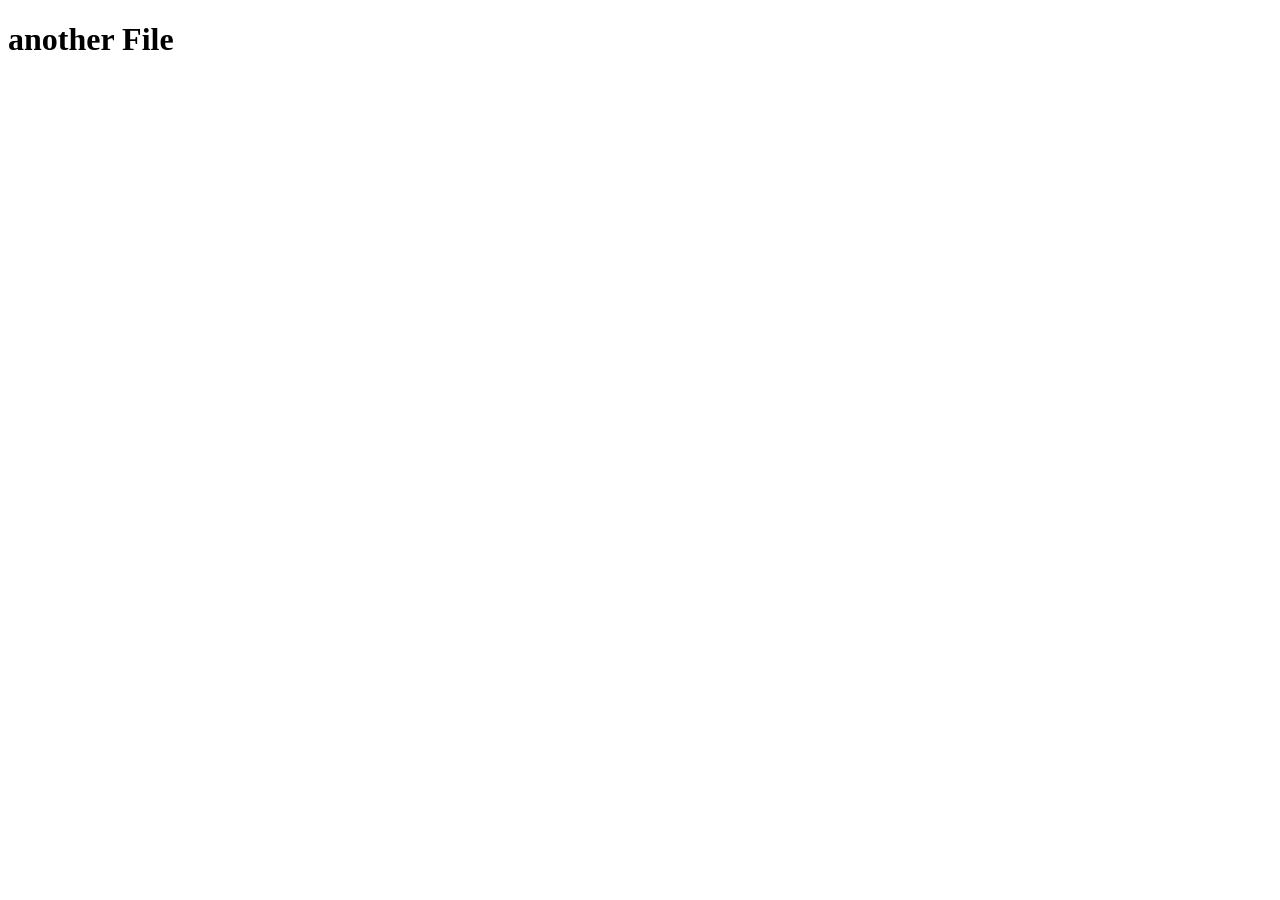
==== dummy.html @ e947ebe2 "again i create a new file those file name is dummy.html" ====
<!doctype html>
<html lang="en">
  <head>
    <meta charset="UTF-8" />
    <meta name="viewport" content="width=device-width, initial-scale=1.0" />
    <title>Document</title>
  </head>
  <body>
    <h1>another File</h1>
  </body>
</html>
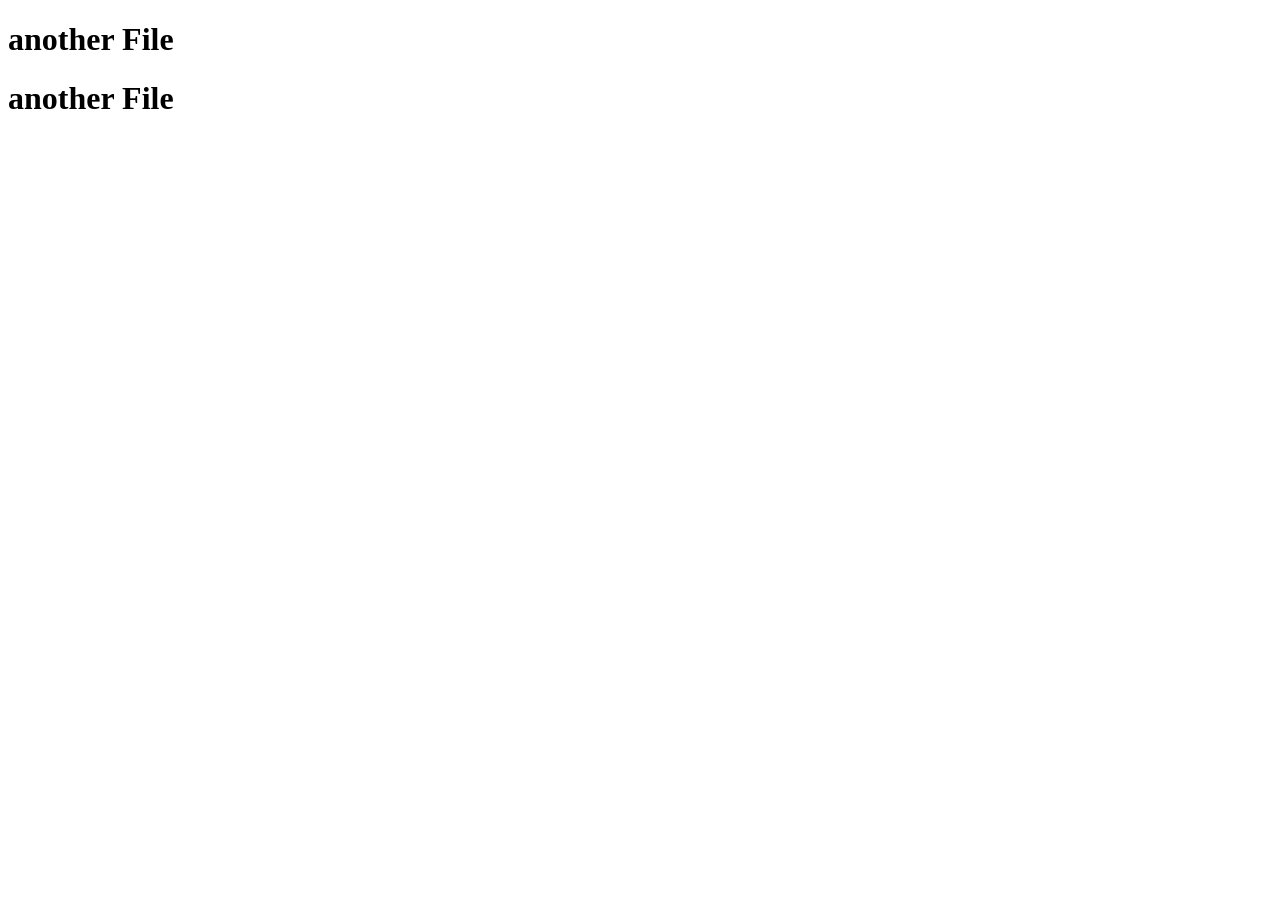
==== commit e03fcee6: "Fix duplicate header in dummy.html" ====
--- a/dummy.html
+++ b/dummy.html
@@ -7,5 +7,6 @@
   </head>
   <body>
     <h1>another File</h1>
+        <h1>another File</h1>
   </body>
 </html>
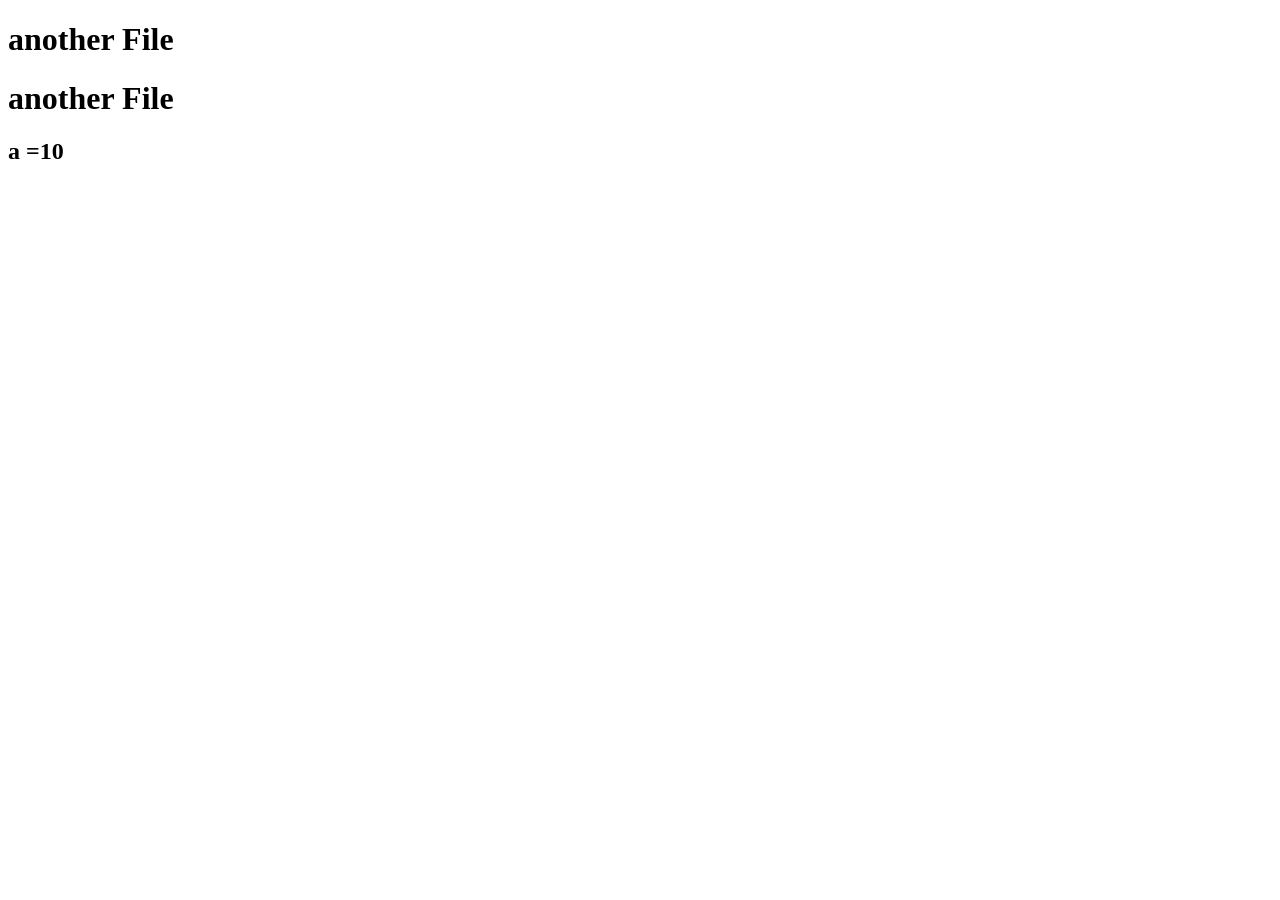
==== commit 53e016eb: "a value is 10" ====
--- a/dummy.html
+++ b/dummy.html
@@ -7,6 +7,8 @@
   </head>
   <body>
     <h1>another File</h1>
-        <h1>another File</h1>
+    <h1>another File</h1>
+
+    <h2>a =10</h2>
   </body>
 </html>
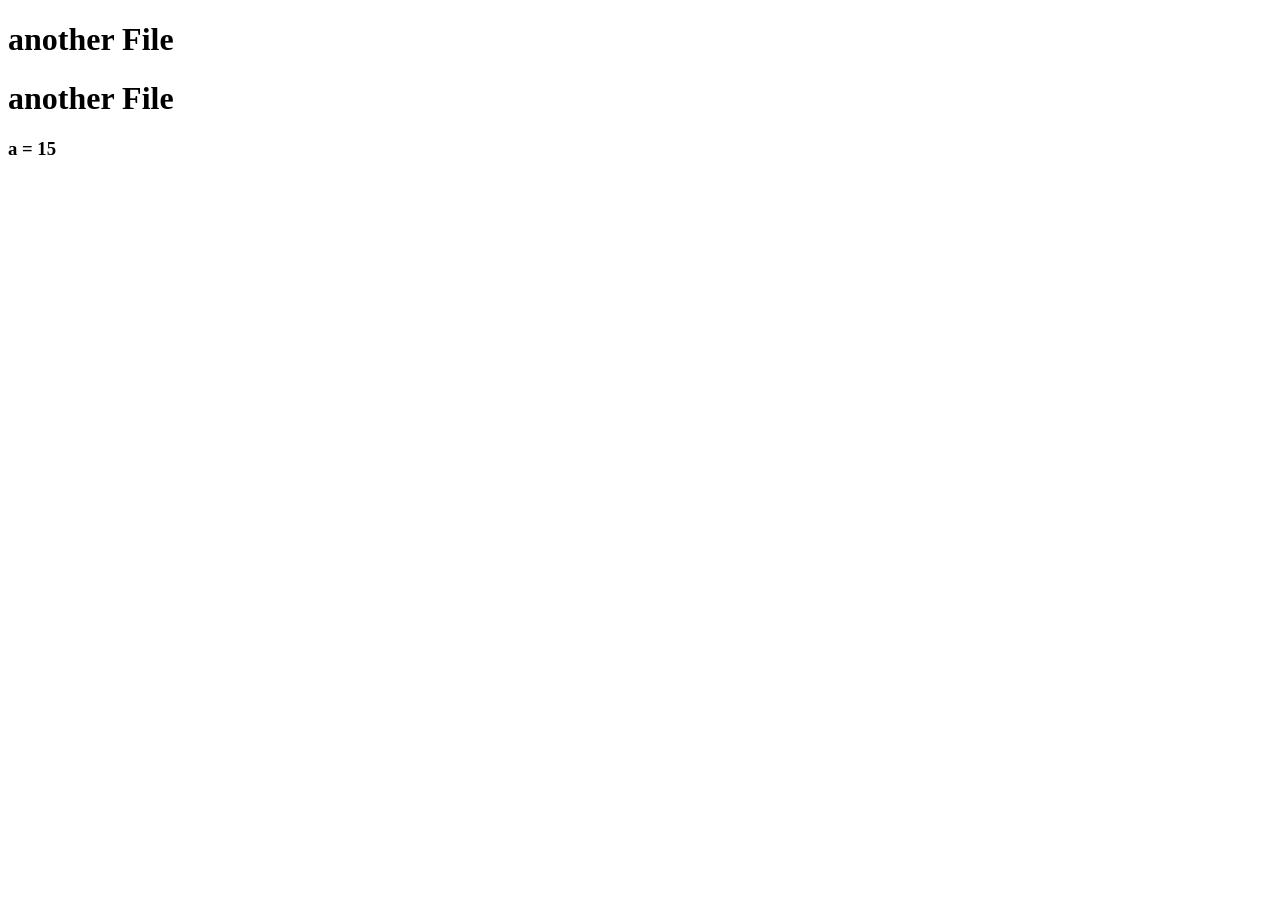
==== commit aacc07b6: "Add h3 element with variable assignment" ====
--- a/dummy.html
+++ b/dummy.html
@@ -7,8 +7,8 @@
   </head>
   <body>
     <h1>another File</h1>
-    <h1>another File</h1>
+        <h1>another File</h1>
 
-    <h2>a =10</h2>
+    <h3>a = 15</h3>
   </body>
 </html>
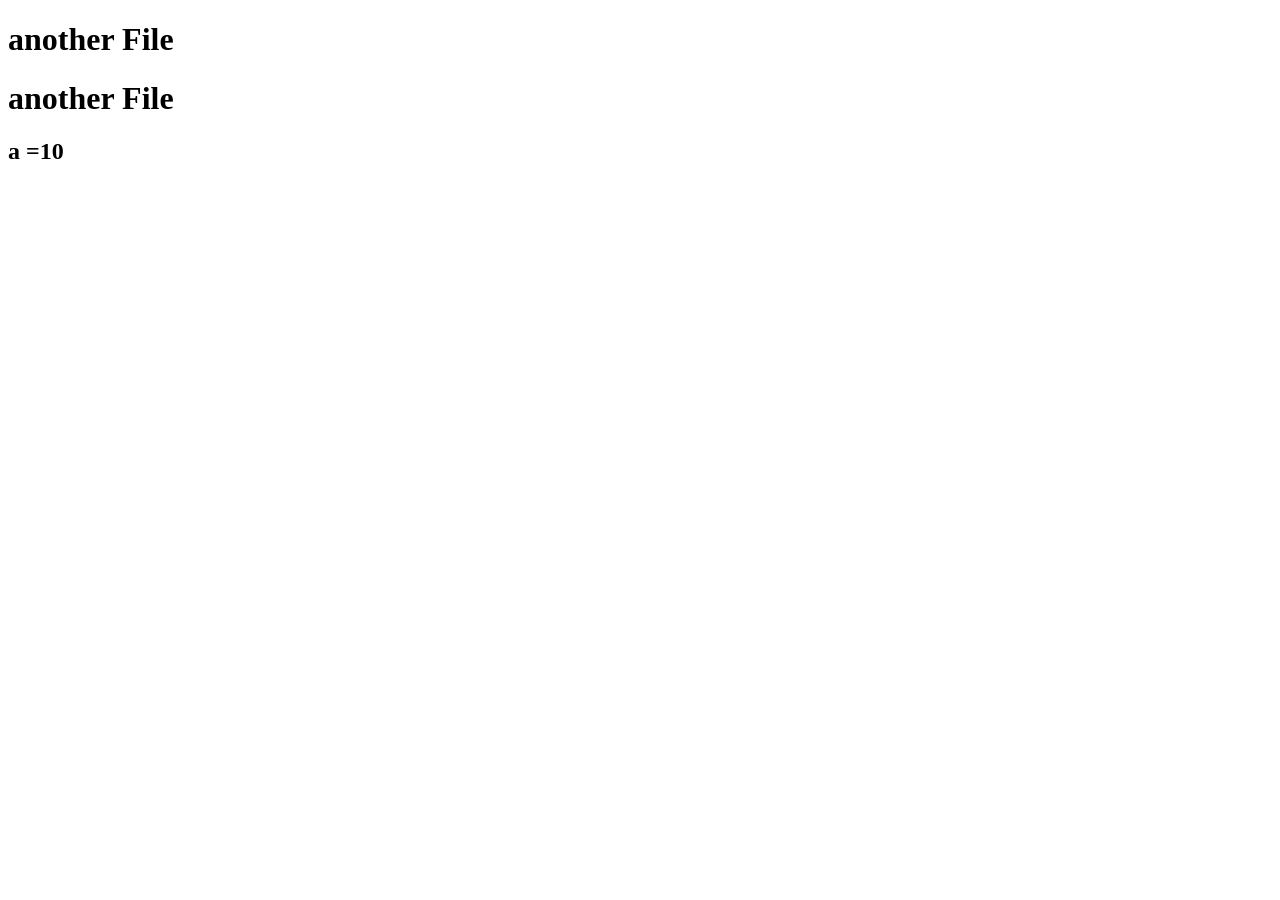
==== commit edf0ed7d: "added" ====
--- a/dummy.html
+++ b/dummy.html
@@ -7,8 +7,11 @@
   </head>
   <body>
     <h1>another File</h1>
-        <h1>another File</h1>
+    <h1>another File</h1>
 
-    <h3>a = 15</h3>
+    <h2>a =10</h2>
+
+    
+
   </body>
 </html>
